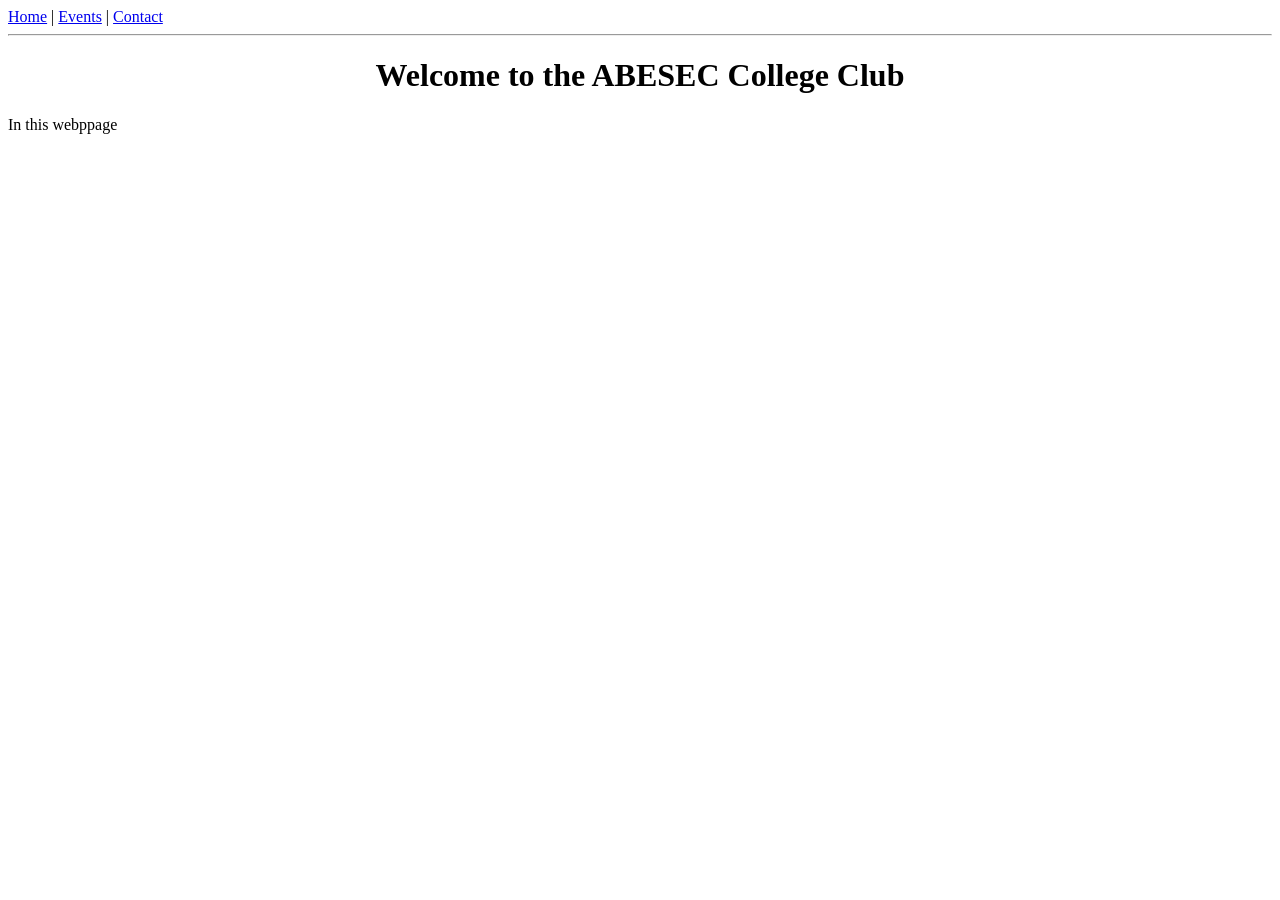
==== College-Club/index.html @ 23d8429b "Updated registration form" ====
<!DOCTYPE html>
<html lang="en">
<head>
    <meta charset="UTF-8">
    <meta name="viewport" content="width=device-width, initial-scale=1.0">
    <title>College Club-Home</title>
</head>
<body>
    <nav>
        <a href = "index.html">Home</a> |
        <a href = "events.html">Events</a> |
        <a href = "contact.html">Contact</a>
    </nav>
    <hr>
    <h1 align = "center">Welcome to the ABESEC College Club</h1>
    <p>In this webppage </p>
    
</body>
</html>
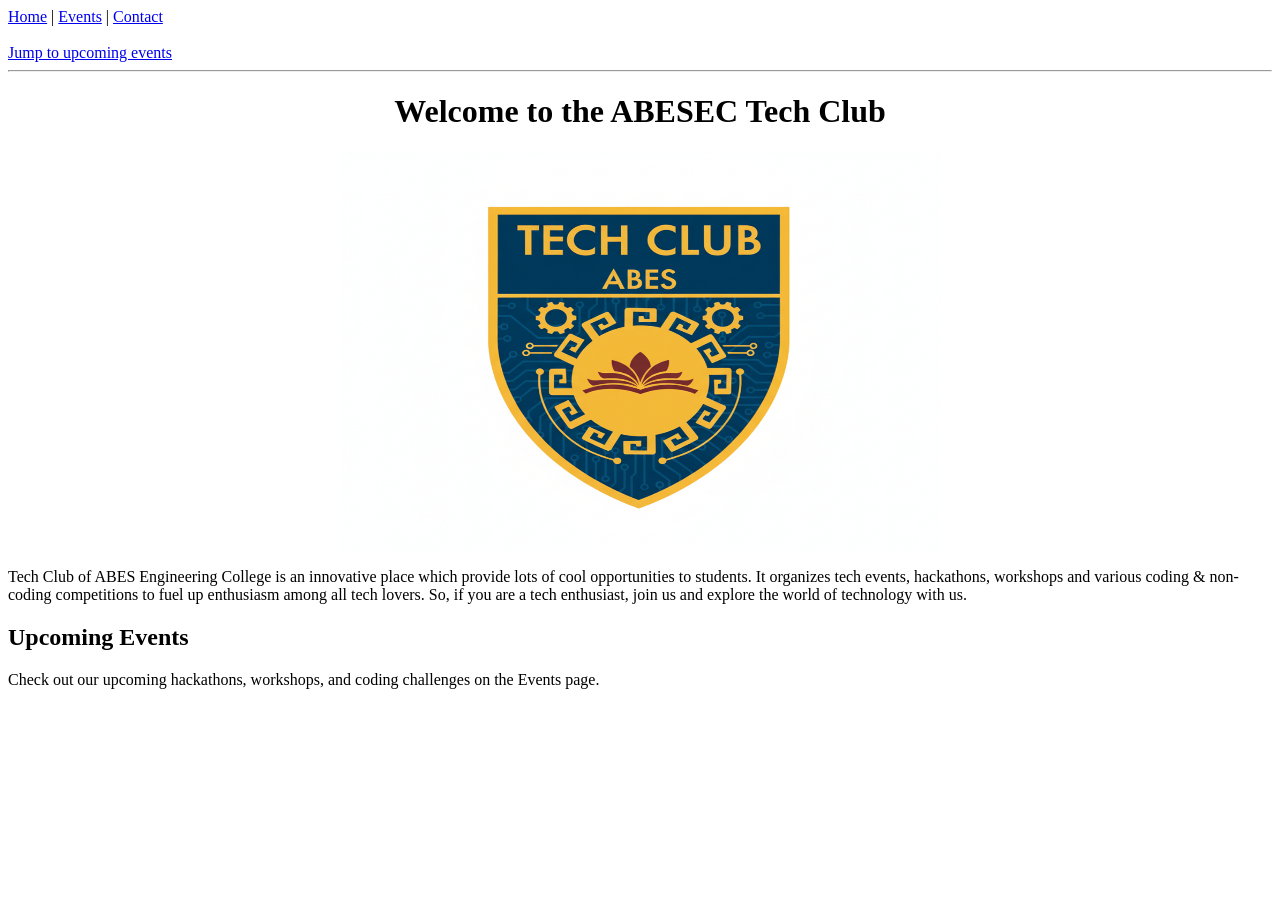
==== commit c7262cc3: "Completed College Club Webpage" ====
--- a/College-Club/index.html
+++ b/College-Club/index.html
@@ -10,10 +10,17 @@
         <a href = "index.html">Home</a> |
         <a href = "events.html">Events</a> |
         <a href = "contact.html">Contact</a>
+        <br>
+        <br>
+        <a href = "#events">Jump to upcoming events</a>
     </nav>
     <hr>
-    <h1 align = "center">Welcome to the ABESEC College Club</h1>
-    <p>In this webppage </p>
-    
+    <h1 align = "center">Welcome to the ABESEC Tech Club</h1>
+    <img src = "Images/TechClubLogo.png" alt = "Tech Club Logo" width = "600" height = "400" style="display: block; margin-left: auto; margin-right: auto;">
+    <p>Tech Club of ABES Engineering College is an innovative place which provide lots of cool opportunities to students. It organizes tech events, hackathons, workshops and various coding & non-coding competitions to fuel up enthusiasm among all tech lovers.
+        So, if you are a tech enthusiast, join us and explore the world of technology with us.
+    </p>
+    <h2 id="events">Upcoming Events</h2>
+    <p>Check out our upcoming hackathons, workshops, and coding challenges on the Events page.</p>
 </body>
 </html>
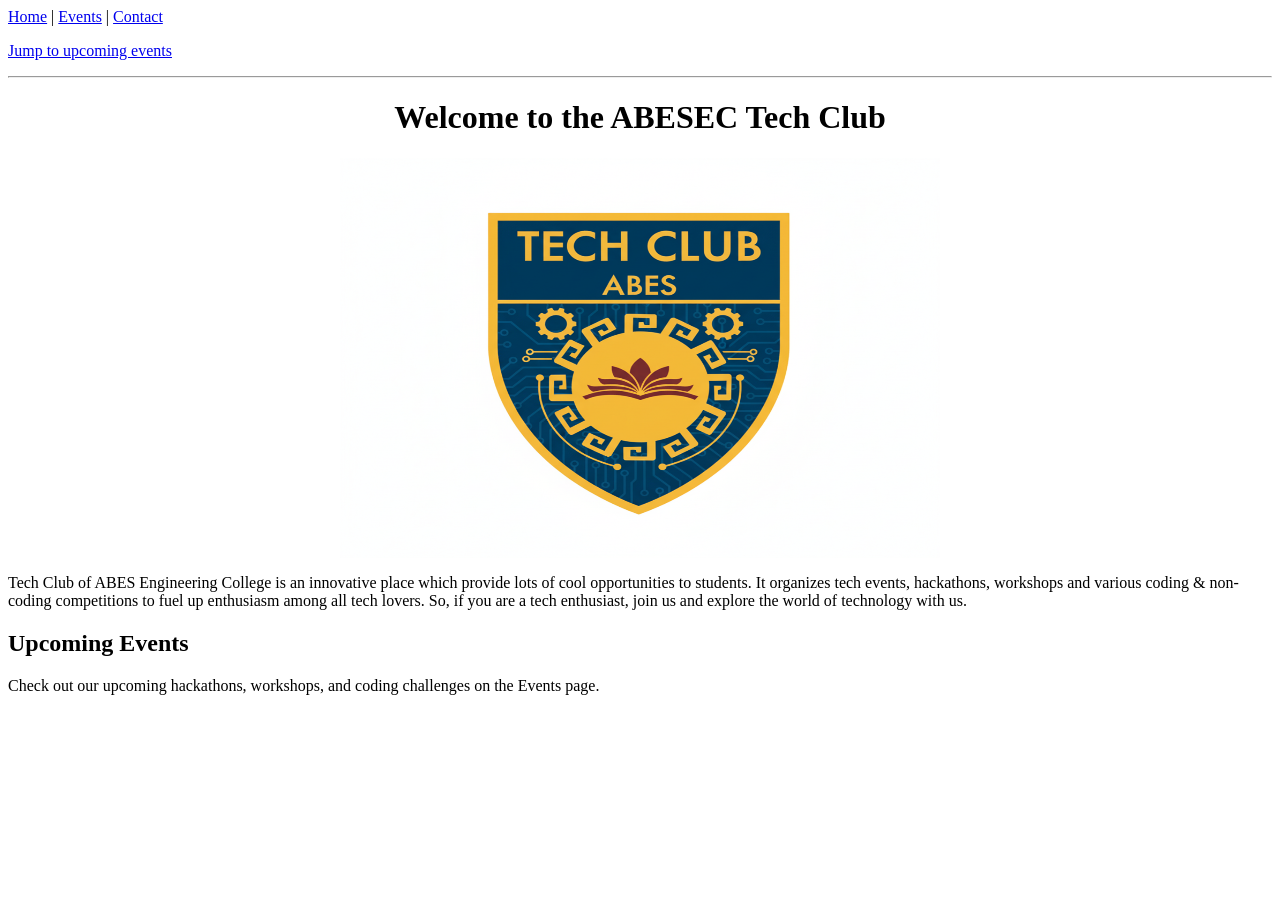
==== commit 33818bbf: "Updated College Club Webpage" ====
--- a/College-Club/index.html
+++ b/College-Club/index.html
@@ -6,14 +6,13 @@
     <title>College Club-Home</title>
 </head>
 <body>
-    <nav>
-        <a href = "index.html">Home</a> |
-        <a href = "events.html">Events</a> |
-        <a href = "contact.html">Contact</a>
-        <br>
-        <br>
-        <a href = "#events">Jump to upcoming events</a>
+    <nav aria-label="Main Navigation">
+    <a href="index.html">Home</a> |
+    <a href="events.html">Events</a> |
+    <a href="contact.html">Contact</a>
     </nav>
+
+    <p><a href="#events">Jump to upcoming events</a></p>
     <hr>
     <h1 align = "center">Welcome to the ABESEC Tech Club</h1>
     <img src = "Images/TechClubLogo.png" alt = "Tech Club Logo" width = "600" height = "400" style="display: block; margin-left: auto; margin-right: auto;">
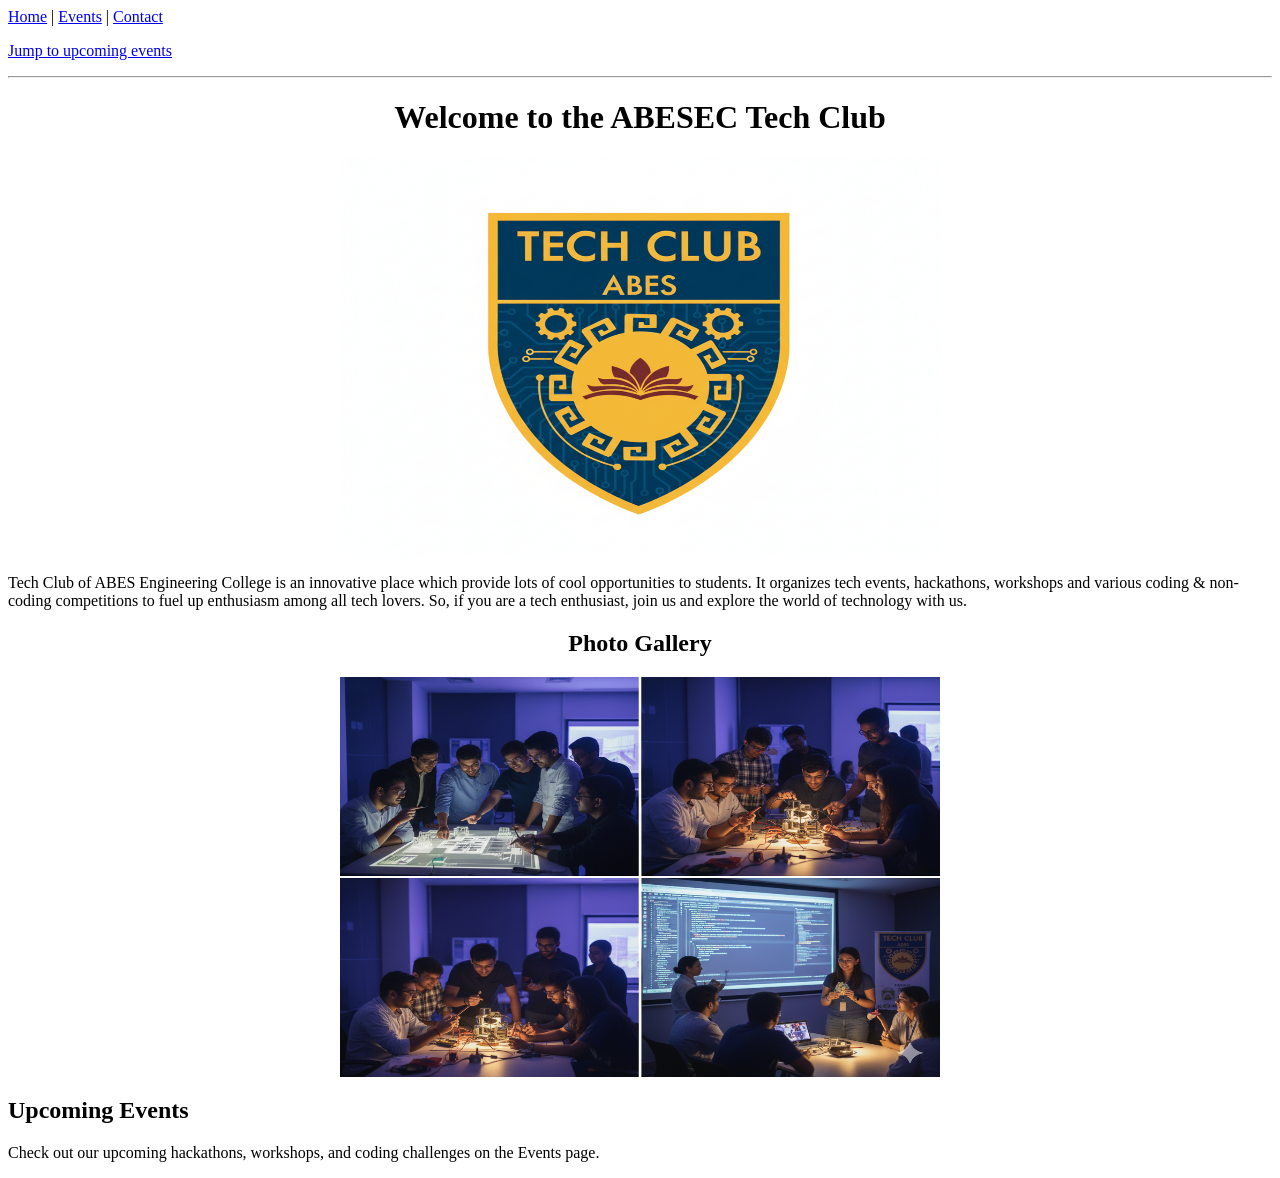
==== commit c1587314: "Created Travel Blog Webpage" ====
--- a/College-Club/index.html
+++ b/College-Club/index.html
@@ -19,6 +19,8 @@
     <p>Tech Club of ABES Engineering College is an innovative place which provide lots of cool opportunities to students. It organizes tech events, hackathons, workshops and various coding & non-coding competitions to fuel up enthusiasm among all tech lovers.
         So, if you are a tech enthusiast, join us and explore the world of technology with us.
     </p>
+    <h2 align="center">Photo Gallery</h2>
+    <img src="Images/PhotoGalleryAbes.png" alt="Photo Gallery" width="600" height="400" style="display: block; margin-left: auto; margin-right: auto;">
     <h2 id="events">Upcoming Events</h2>
     <p>Check out our upcoming hackathons, workshops, and coding challenges on the Events page.</p>
 </body>
